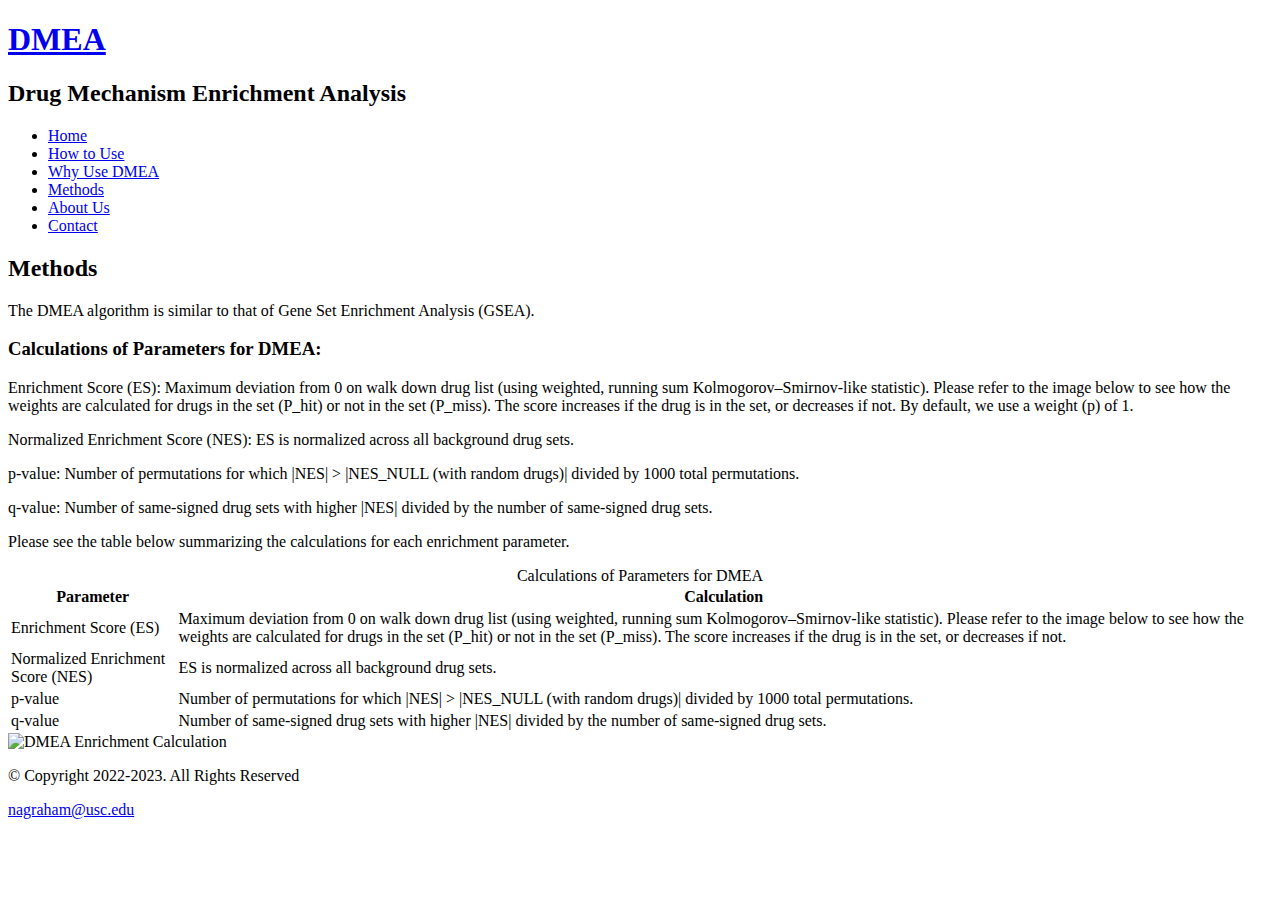
==== methods.html @ ea8cb109 "Update methods.html" ====
<!DOCTYPE html>
<!--
    Josh Hong
    methods.html
    Jun 2, 2022
-->
<html lang="en">
<head>
    <title>DMEA: Methods</title>
    <meta charset="utf-8">
    <link rel="stylesheet" href="css/styles.css">
    <meta name="viewport" content="width=device-width, initial-scale=1.0">
    <link href="https://fonts.googleapis.com/css2?family=Montserrat:wght@400;700&display=swap" rel="stylesheet">
    <link rel="shortcut icon" href="images/favicon.ico">
    <link rel="icon" type="image/png" sizes="32x32" href="images/favicon-32x32.png">
    <link rel="apple-touch-icon" sizes="180x180" href="images/apple-touch-icon.png">
    <link rel="icon" sizes="192x192" href="images/android-chrome-192x192.png">
</head>
<body>
    <div id="wrapper">
        <header>
                <a href="index.html"><h1>DMEA</h1></a>
                <h2>Drug Mechanism Enrichment Analysis</h2>
        </header>
    
        <nav>
            <ul>
                <li><a href="index.html">Home</a></li>
                <li><a href="howtouse.html">How to Use</a></li>
                <li><a href="why.html">Why Use DMEA</a></li>
                <li><a href="methods.html">Methods</a></li>
                <li><a href="about.html">About Us</a></li>
                <li><a href="contact.html">Contact</a></li>
            </ul>
        </nav>
    
        <!-- Use the main area to add the main content to the webpage -->
        <main>
            <h2>Methods</h2>
            <p>The DMEA algorithm is similar to that of Gene Set Enrichment Analysis (GSEA).</p>
            
            <div class="mobile-tablet">
                
                <h3>Calculations of Parameters for DMEA:</h3>
                <p>
                    Enrichment Score (ES): Maximum deviation from 0 on walk down drug list (using weighted, 
                    running sum Kolmogorov–Smirnov-like statistic). Please refer to 
                    the image below to see how the weights are calculated for drugs 
                    in the set (P_hit) or not in the set (P_miss). The score increases 
                    if the drug is in the set, or decreases if not. By default, we use a weight (p) of 1.
                </p>

                <p>Normalized Enrichment Score (NES): ES is normalized across all background drug sets.</p>

                <p>p-value: Number of permutations for which |NES| > |NES_NULL (with random drugs)| divided by 1000 total permutations.</p>

                <p>q-value: Number of same-signed drug sets with higher |NES| divided by the number of same-signed drug sets.</p>
    
            </div>

            <div id="methods" class="desktop">
                <table>
                    <caption>Calculations of Parameters for DMEA</caption>
                    <p>Please see the table below summarizing the calculations for each enrichment parameter.</p>

                    <tr><!-- Row 1 -->
                        <th>Parameter</th>
                        <th>Calculation</th>
                    </tr>

                    <tr><!-- Row 2 -->
                        <td>Enrichment Score (ES)</td>
                        <td>
                            Maximum deviation from 0 on walk down drug list (using weighted, 
                            running sum Kolmogorov–Smirnov-like statistic). Please refer to 
                            the image below to see how the weights are calculated for drugs 
                            in the set (P_hit) or not in the set (P_miss). The score increases 
                            if the drug is in the set, or decreases if not.
                        </td>
                    </tr>

                    <tr><!-- Row 3 -->
                        <td>Normalized Enrichment Score (NES)</td>
                        <td>
                            ES is normalized across all background drug sets.
                        </td>
                    </tr>

                    <tr><!-- Row 4 -->
                        <td>p-value</td>
                        <td>
                            Number of permutations for which |NES| > |NES_NULL (with random drugs)| 
                            divided by 1000 total permutations.
                        </td>
                    </tr>

                    <tr><!-- Row 5 -->
                        <td>q-value</td>
                        <td>
                            Number of same-signed drug sets with higher |NES| divided by the number 
                            of same-signed drug sets.
                        </td>
                    </tr>

                </table>
            </div>
            <img src="images/enrichment_calculation.png" alt="DMEA Enrichment Calculation" class="center" class="bottom">

        </main>
    
        <footer>
            <p>&copy; Copyright 2022-2023. All Rights Reserved</p>
            <p><a href="mailto:nagraham@usc.edu">nagraham@usc.edu</a></p>
        </footer>
    </div>
</body>
</html>
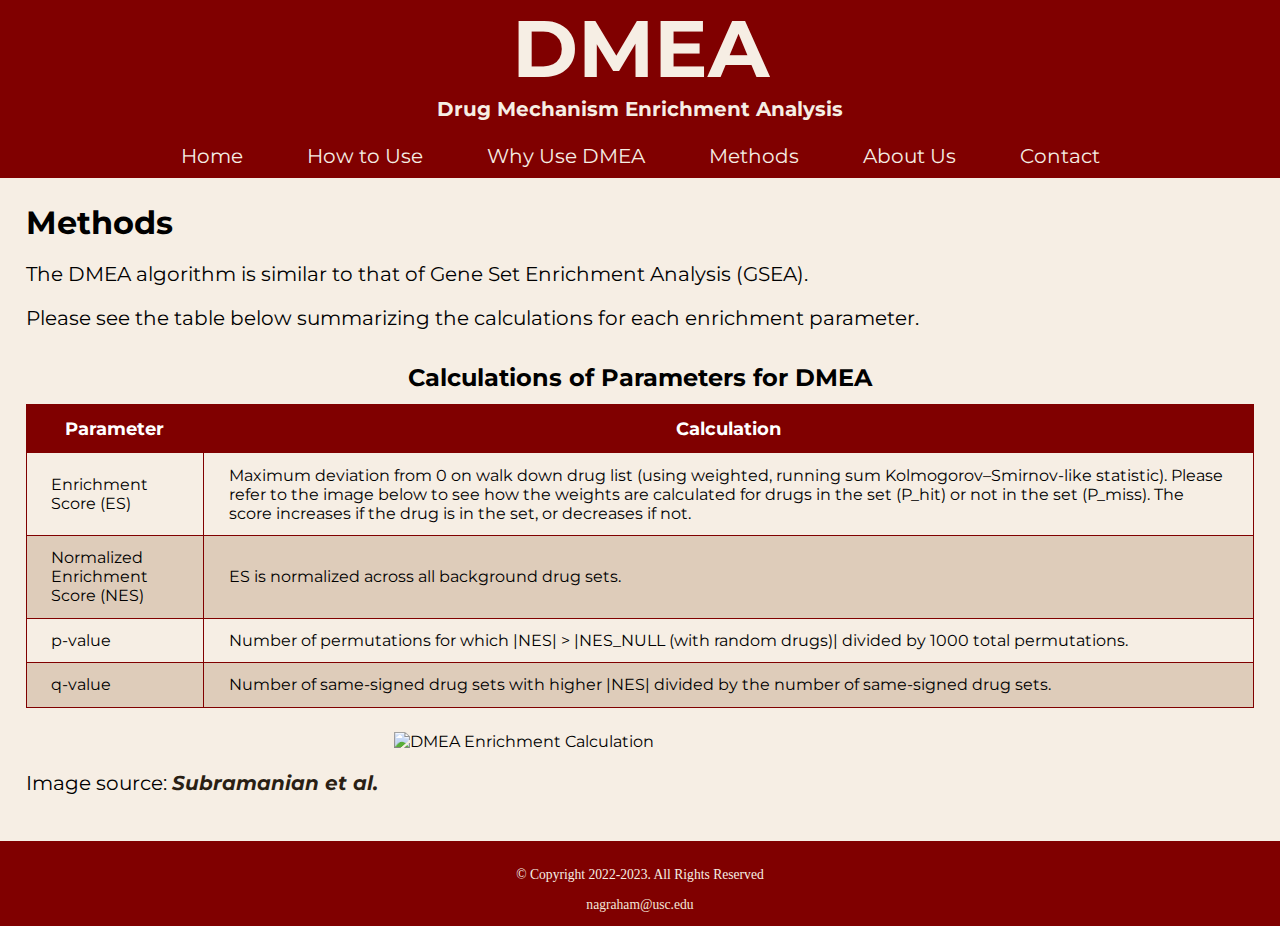
==== commit b85648fb: "Add files via upload" ====
--- a/methods.html
+++ b/methods.html
@@ -105,7 +105,7 @@
                 </table>
             </div>
             <img src="images/enrichment_calculation.png" alt="DMEA Enrichment Calculation" class="center" class="bottom">
-
+            <p>Image source: <a href="https://www.pnas.org/doi/10.1073/pnas.0506580102" class="link" target="_blank">Subramanian et al.</a></p>
         </main>
     
         <footer>
--- a/css/styles.css
+++ b/css/styles.css
@@ -0,0 +1,463 @@
+/*
+Josh Hong
+may 8, 2022
+File Name: styles.css
+*/
+
+/* CSS Reset */
+body, header, nav, main, footer, img, h1, h2, h3, ul, ol, aside, figure, figcaption, th, td {
+    margin: 0;
+    padding: 0;
+    border: 0;
+}
+
+/* Style rules for body and images */
+body {
+    background-color: #f6eee4;
+}
+
+img {
+    max-width: 100%;
+    display: block;
+}
+
+/* Style rules for mobile viewport */
+
+/* Style rules to show mobile class and hide tab-desk class */
+.mobile, .mobile-tablet {
+    display: block;
+}
+
+.tab-desk, .desktop {
+    display: none;
+}
+
+header {
+    text-align: center;
+    color: #f6eee4;
+    font-family: 'Montserrat', sans-serif;
+    background-color: #800000;
+}
+
+header a {
+    text-decoration: none;
+    color: #f6eee4;
+}
+
+header h1 {
+    font-weight: bold;
+    font-size: 5em;
+}
+
+header h2 {
+    font-size: 20px;
+    padding: 0 0 1% 0;
+}
+
+/* Style rules for navigation area */
+nav {
+    background-color: #800000;
+}
+
+nav ul {
+    list-style-type: none;
+    text-align: center;
+}
+
+nav li {
+    display: block;
+    font-family: 'Montserrat', sans-serif;
+}
+
+nav li a {
+    display: block;
+    color: #f6eee4;
+    padding: 0.5em 2em;
+    text-decoration: none;
+    border-top: 0.5px solid #f6eee4;
+    font-size: 20px;
+}
+
+/* Style rules for main content */
+main {
+    padding: 2%;
+    font-family: 'Montserrat', sans-serif;
+    overflow: auto;
+}
+
+main h2 {
+    font-size: 2em;
+}
+
+main p {
+    font-size: 1.25em;
+}
+
+main h3 {
+    padding-bottom: 1%;
+}
+
+main ol {
+    padding-left: 2%;
+    font-size: 1.25em;
+}
+
+video {
+    width: 60%;
+}
+
+#viterbiimg {
+    width: 30%;
+    margin-left: auto;
+    margin-right: auto;
+    margin-top: 120px;
+    margin-bottom: 10%;
+}
+
+#sigimage {
+    margin-bottom: 20%;
+}
+
+#backgroundimage {
+    background-image: url('images/Shield_RegUse_Card_RGB.png');
+    background-repeat: no-repeat;
+    background-size: cover;
+}
+
+#rank, #signature {
+    width: 80%;
+    margin: 0 auto;
+    padding-bottom: 2%;
+}
+
+#how {
+    clear: left;
+}
+
+#info {
+    clear: left;
+    padding: 1% 2%;
+    margin: 2% 20%;
+    background-color: #dbdbdb;
+}
+
+main img {
+    padding-top: 2%;
+}
+
+main ul {
+    list-style-type: square;
+}
+
+.center {
+    display: block;
+    margin-left: auto;
+    margin-right: auto;
+    width: 90%;
+}
+
+.bottom {
+    margin-bottom: 10%;
+}
+
+.action {
+    font-weight: bold;
+    text-align: center;
+    color: #800000;
+}
+
+.equation {
+    font-size: 1.5em;
+    color: #800000;
+    text-align: center;
+}
+
+.link {
+    color: #2a1f14;
+    text-decoration: none;
+    font-weight: bold;
+    font-style: italic;
+}
+
+.round {
+    border-radius: 20px;
+}
+
+aside {
+    text-align: center;
+    font-size: 1.5em;
+    font-weight: bold;
+    text-shadow: 4px 4px 10px #c5a687;
+}
+
+figure {
+    border: 4px solid #2a1f14;
+    box-shadow: 6px 6px 10px #c5a687;
+    max-width: 400px;
+    margin: 2% auto;
+}
+
+figcaption {
+    padding: 2%;
+    border-top: 4px solid #2a1f14;
+}
+
+#info ul {
+    margin-left: 10%;
+}
+
+#contact, #form h3 {
+    text-align: center;
+}
+
+.tel-link {
+    background-color: #2a1f14;
+    padding: 2%;
+    width: 80%;
+    margin: 0 auto;
+}
+
+.tel-link a {
+    color: #f6eee4;
+    text-decoration: none;
+    font-weight: bold;
+}
+
+/* Style rules for form elements */
+fieldset, input, textarea {
+    margin-bottom: 2%;
+}
+
+fieldset legend {
+    font-weight: bold;
+    font-size: 1.25em;
+}
+
+label {
+    display: block;
+    padding-top: 2%;
+}
+
+#submit {
+    margin: 0 auto;
+    display: block;
+    padding: 1% 2%;
+    background-color: #800000;
+    color: #f6eee4;
+    font-size: 1.25em;
+    border-radius: 10px;
+}
+
+
+/* Style rules for footer content */
+footer {
+    text-align: center;
+    font-size: 0.85em;
+    background-color: #800000;
+    color: #f6eee4;
+    padding: 1% 0%;
+    width: 100%;
+    bottom: 0;
+    height: 60px;
+}
+
+footer a {
+    color: #f3e6d8;
+    text-decoration: none;
+}
+
+/* Media Query for Tablet Viewport */
+@media screen and (min-width: 620px), print {
+
+    /* Tablet Viewport: Show tab-desk class, hide mobile class */
+    .tab-desk {
+        display: block;
+    }
+    .mobile {
+        display: none;
+    }
+    /* Tablet Viewport: Style rules for nav area */
+    nav li {
+        border-top: none;
+        display: inline-block;
+    }
+
+    nav li a {
+        border-top: none;
+    }
+
+    .grid {
+        display: grid;
+        grid-template-columns: auto auto;
+        grid-gap: 10px;
+    }
+
+    aside {
+        grid-column: 1 / span 2;
+    }
+
+    /* Tablet Viewport: Style rules for nav area */
+    .center {
+        width: 40%;
+
+    }
+
+    /* Tablet Viewport: Style rule for form element */
+    form {
+        width: 70%;
+        margin: 0 auto;
+    }
+
+    #hero {
+        width: 80%;
+        display: block;
+        margin-left: auto;
+        margin-right: auto;
+        padding-bottom: 20%;
+    }
+
+}
+
+/* Media Query for Large Desktop Viewports */
+@media screen and (min-width: 1921px), print {
+
+    body {
+        background: linear-gradient(#f6eee4, #78593a);
+    }
+
+    #wrapper {
+        width: 1920px;
+        margin: 0 auto;
+    }
+
+    main {
+        background-color: #f6eee4;
+        margin-bottom: 10%;
+    }
+
+    .grid {
+        grid-template-columns: auto auto auto auto;
+    }
+
+    aside {
+        grid-column: 1 / span 4;
+        font-size: 3em;
+    }
+
+}
+
+/* Media Query for Print */
+@media print {
+    
+    body {
+        background-color: #fff;
+        color: #000;
+    }
+
+}
+
+/* Media Query for Desktop Viewport */
+@media screen and (min-width: 1000px), print {
+
+    /* Tablet Viewport: Show tab-desk class, hide mobile-tablet class */
+    .mobile-tablet{
+        display: none;
+    }
+
+    .desktop {
+        display: block;
+    }
+
+    /* Desktop Viewport: Style rules for nav area */
+    nav li {
+        font-size: 1.5em;
+    }
+    nav li a {
+        padding: 0.5em 1.5em;
+    }
+    nav li a:hover {
+        color: #2a1f14;
+        background-color: #f6eee4;
+        opacity: 0.9;
+    }
+    
+    /* Desktop Viewport: Style rules for main content */
+    #info ul {
+        margin-left: 5%;
+    }
+
+    main h3 {
+        font-size: 1.5em;
+    }
+
+    #rank, #signature {
+        width: 45%;
+        float: left;
+        margin: 0 2%;
+    }
+
+    #genetable {
+        width: 90%;
+        margin: 0 0 210px 0;
+    }
+
+    #ranktable
+    {
+        padding: 3%;
+    }
+
+    .grid {
+        grid-template-columns: auto auto auto;
+        grid-gap: 30px;
+    }
+
+    aside {
+        grid-column: 1 / span 3;
+        font-size: 2em;
+    }
+
+    /* Style rules for table */
+    table {
+        border: 1px solid #800000;
+        border-collapse: collapse;
+        margin: 0 auto;
+        column-width: 100px;
+    }
+
+    caption {
+        font-size: 1.5em;
+        font-weight: bold;
+        padding: 1%;
+    }
+
+    th, td {
+        border: 1px solid #800000;
+        padding: 1% 2%;
+    }
+
+    th {
+        background-color: #800000;
+        color: #fff;
+        font-size: 1.15em;
+    }
+
+    tr:nth-child(odd) {
+        background-color: #deccba;
+    }
+
+    /* Desktop Viewport: Style rules for form elements */
+    form {
+        width: auto;
+    }
+
+    .form-grid {
+        display: grid;
+        grid-template-columns: auto auto;
+        grid-gap: 20px;
+    }
+
+    .btn {
+        grid-column: 1 / span 2;
+    }
+
+}
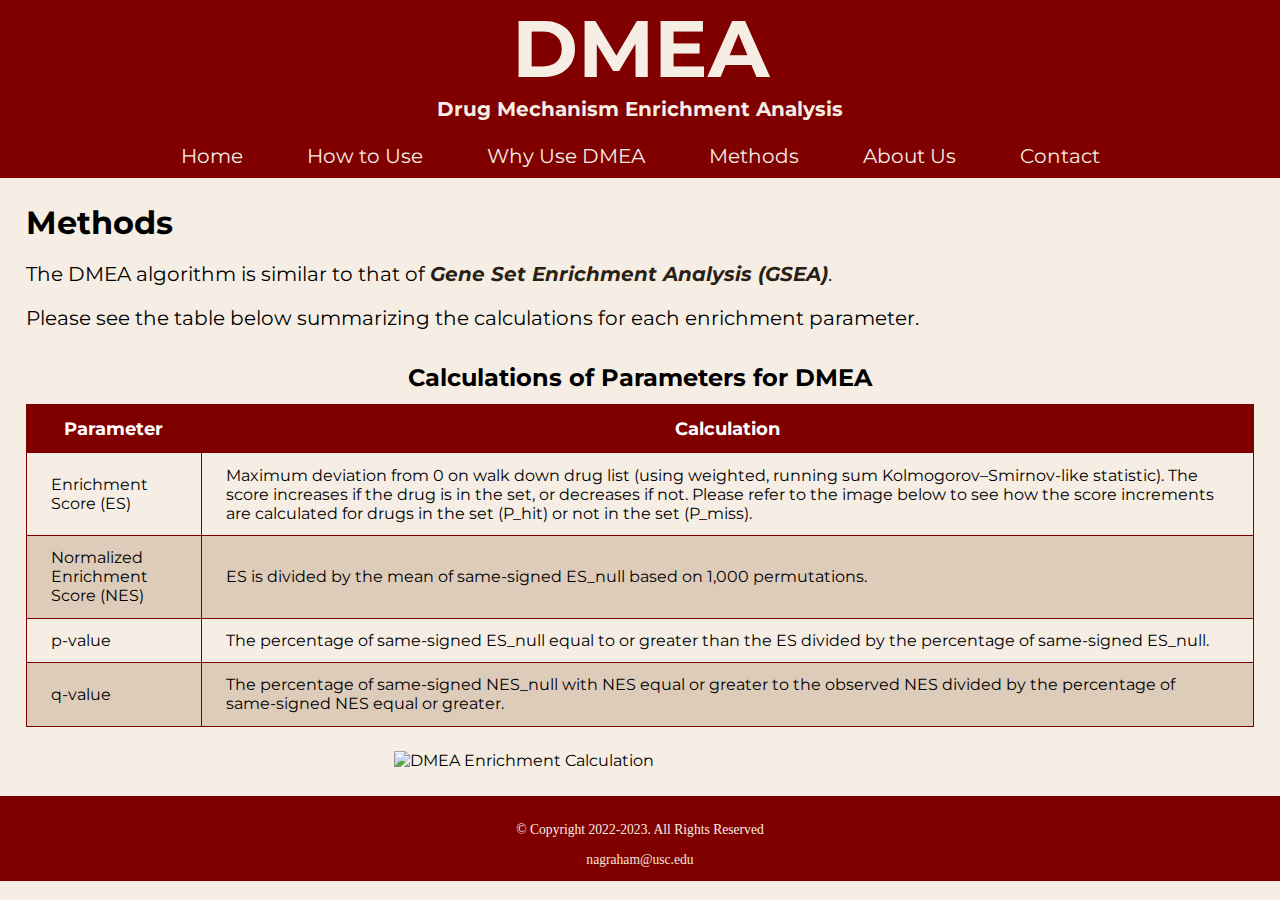
==== commit c7909f72: "Update methods.html" ====
--- a/methods.html
+++ b/methods.html
@@ -37,24 +37,25 @@
         <!-- Use the main area to add the main content to the webpage -->
         <main>
             <h2>Methods</h2>
-            <p>The DMEA algorithm is similar to that of Gene Set Enrichment Analysis (GSEA).</p>
+            <p>The DMEA algorithm is similar to that of <a href="https://www.pnas.org/doi/10.1073/pnas.0506580102" class="link" target="_blank">Gene Set Enrichment Analysis (GSEA)</a>.</p>
             
             <div class="mobile-tablet">
                 
                 <h3>Calculations of Parameters for DMEA:</h3>
                 <p>
                     Enrichment Score (ES): Maximum deviation from 0 on walk down drug list (using weighted, 
-                    running sum Kolmogorov–Smirnov-like statistic). Please refer to 
-                    the image below to see how the weights are calculated for drugs 
-                    in the set (P_hit) or not in the set (P_miss). The score increases 
-                    if the drug is in the set, or decreases if not. By default, we use a weight (p) of 1.
+                    running sum Kolmogorov–Smirnov-like statistic). The score increases 
+                    if the drug is in the set, or decreases if not. Please refer to 
+                    the image below to see how the score increments are calculated for drugs 
+                    in the set (P_hit) or not in the set (P_miss).
                 </p>
 
-                <p>Normalized Enrichment Score (NES): ES is normalized across all background drug sets.</p>
+                <p>Normalized Enrichment Score (NES): ES is divided by the mean of same-signed ES_null based on 1,000 permutations.</p>
 
-                <p>p-value: Number of permutations for which |NES| > |NES_NULL (with random drugs)| divided by 1000 total permutations.</p>
+                <p>p-value: The percentage of same-signed ES_null equal to or greater than the ES divided by the percentage of same-signed ES_null.</p>
 
-                <p>q-value: Number of same-signed drug sets with higher |NES| divided by the number of same-signed drug sets.</p>
+                <p>q-value: The percentage of same-signed NES_null with NES equal or greater to the observed NES 
+                    divided by the percentage of same-signed NES equal or greater.</p>
     
             </div>
 
@@ -72,40 +73,39 @@
                         <td>Enrichment Score (ES)</td>
                         <td>
                             Maximum deviation from 0 on walk down drug list (using weighted, 
-                            running sum Kolmogorov–Smirnov-like statistic). Please refer to 
-                            the image below to see how the weights are calculated for drugs 
-                            in the set (P_hit) or not in the set (P_miss). The score increases 
-                            if the drug is in the set, or decreases if not.
+                            running sum Kolmogorov–Smirnov-like statistic). The score increases 
+                            if the drug is in the set, or decreases if not. Please refer to 
+                            the image below to see how the score increments are calculated for drugs 
+                            in the set (P_hit) or not in the set (P_miss).
                         </td>
                     </tr>
 
                     <tr><!-- Row 3 -->
                         <td>Normalized Enrichment Score (NES)</td>
                         <td>
-                            ES is normalized across all background drug sets.
+                            ES is divided by the mean of same-signed ES_null based on 1,000 permutations.
                         </td>
                     </tr>
 
                     <tr><!-- Row 4 -->
                         <td>p-value</td>
                         <td>
-                            Number of permutations for which |NES| > |NES_NULL (with random drugs)| 
-                            divided by 1000 total permutations.
+                            The percentage of same-signed ES_null equal to or greater than the ES 
+                            divided by the percentage of same-signed ES_null.
                         </td>
                     </tr>
 
                     <tr><!-- Row 5 -->
                         <td>q-value</td>
                         <td>
-                            Number of same-signed drug sets with higher |NES| divided by the number 
-                            of same-signed drug sets.
+                            The percentage of same-signed NES_null with NES equal or greater to 
+                            the observed NES divided by the percentage of same-signed NES equal or greater.
                         </td>
                     </tr>
 
                 </table>
             </div>
             <img src="images/enrichment_calculation.png" alt="DMEA Enrichment Calculation" class="center" class="bottom">
-            <p>Image source: <a href="https://www.pnas.org/doi/10.1073/pnas.0506580102" class="link" target="_blank">Subramanian et al.</a></p>
         </main>
     
         <footer>
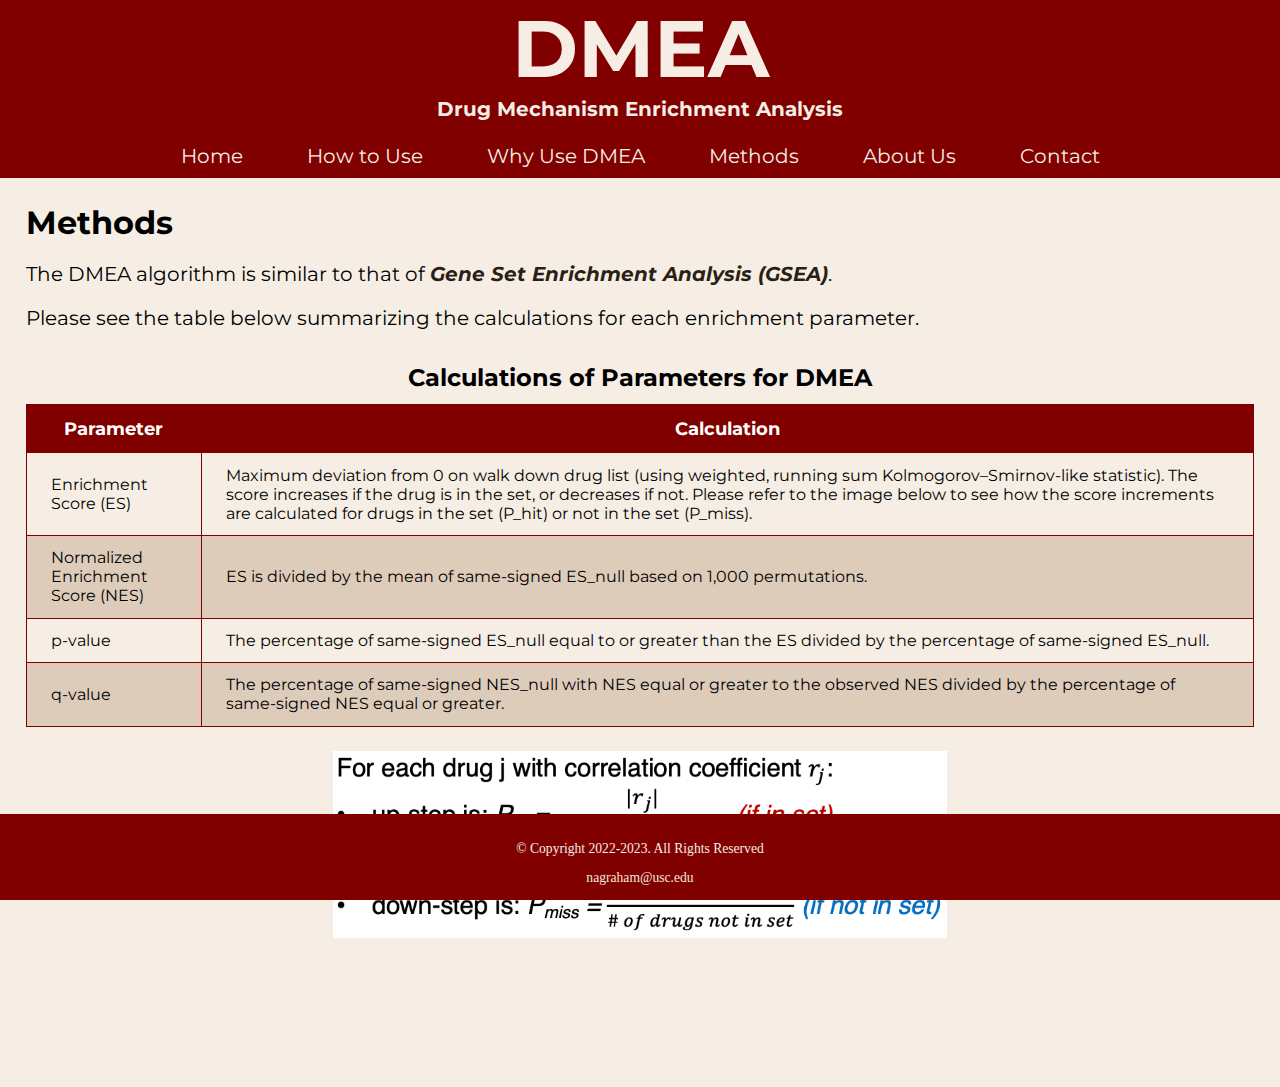
==== commit 9f08d04c: "Add files via upload" ====
--- a/methods.html
+++ b/methods.html
@@ -105,7 +105,7 @@
 
                 </table>
             </div>
-            <img src="images/enrichment_calculation.png" alt="DMEA Enrichment Calculation" class="center" class="bottom">
+            <img src="images/enrichment_calculation.png" alt="DMEA Enrichment Calculation" class="center">
         </main>
     
         <footer>
--- a/css/styles.css
+++ b/css/styles.css
@@ -115,7 +115,7 @@
 }
 
 #sigimage {
-    margin-bottom: 20%;
+    margin-bottom: 12%;
 }
 
 #backgroundimage {
@@ -127,7 +127,7 @@
 #rank, #signature {
     width: 80%;
     margin: 0 auto;
-    padding-bottom: 2%;
+    padding-bottom: 3%;
 }
 
 #how {
@@ -154,10 +154,11 @@
     margin-left: auto;
     margin-right: auto;
     width: 90%;
+    margin-bottom: 10%;
 }
 
 .bottom {
-    margin-bottom: 10%;
+    margin-bottom: 12%;
 }
 
 .action {
@@ -298,8 +299,13 @@
 
     /* Tablet Viewport: Style rules for nav area */
     .center {
-        width: 40%;
-
+        width: 50%;
+        margin-bottom: 10%;
+    }
+
+    /* Tablet Viewport: Style rules for footer area */
+    footer {
+        position: fixed;
     }
 
     /* Tablet Viewport: Style rule for form element */
@@ -313,7 +319,7 @@
         display: block;
         margin-left: auto;
         margin-right: auto;
-        padding-bottom: 20%;
+        padding-bottom: 12%;
     }
 
 }
@@ -390,6 +396,11 @@
         font-size: 1.5em;
     }
 
+    /* Desktop Viewport: Style rules for footer */
+    footer {
+        position: fixed;
+    }
+
     #rank, #signature {
         width: 45%;
         float: left;
@@ -401,8 +412,7 @@
         margin: 0 0 210px 0;
     }
 
-    #ranktable
-    {
+    #ranktable {
         padding: 3%;
     }
 
